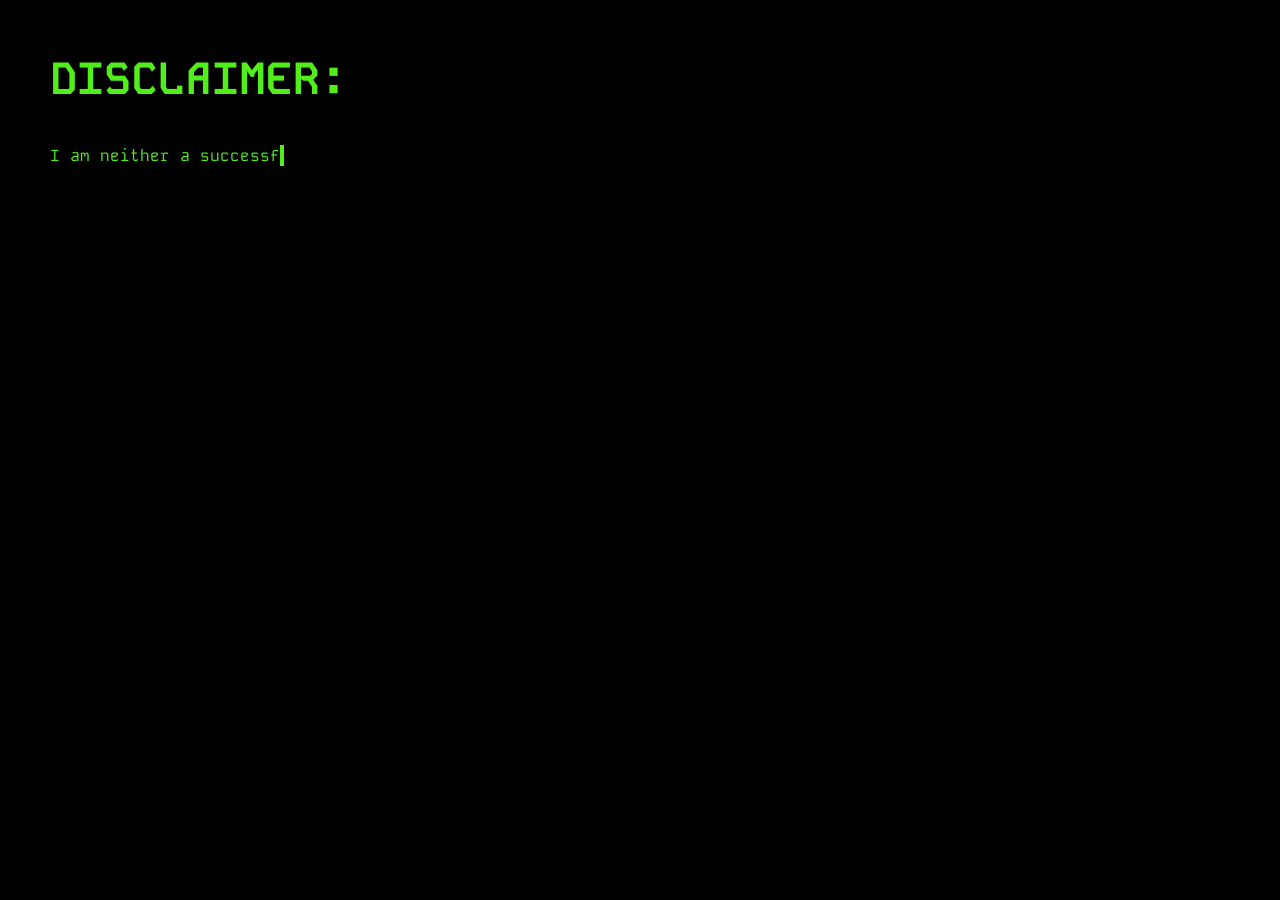
==== index.html @ 1f738db1 "first commit" ====
<!DOCTYPE html>
<html>
    <head>
        <title> DISCLAIMER </title>
        <link rel="stylesheet" href="disclaim2.css">
        <link href="https://fonts.googleapis.com/css2?family=Kode+Mono:wght@400..700&display=swap" rel="stylesheet">
    </head>

<body>
    <alert><span>
        DISCLAIMER:
    </alert> </span><br><br>
    <div id = "typer">  </div>
    
    <!--<div id="following" style="display: none;">
         =========================================================================================================================================
         <br><br>
         [a] Accept terms <br>
         [n] Refuse terms <br><br>
         Your choice: y <br> <br>
         Proceeding to thedisclaimer.com... 
    </div> -->
    <script src="disclaim2.js"></script>
</body>

</html>
---- disclaim2.css ----
body {
    color:rgb(81, 238, 28);
    background-color: #000000;
    font-family: "Kode Mono";
    font-size: 16px;
    margin-left: 50px;
    margin-right: 100px;
    margin-top: 50px;
    text-align: left;
    justify-content: start;
}

alert{
    font-family: "Kode Mono";
    font-size: 45px;
    font-weight: bold;
}

.cursor {
    border-right: 4px solid rgb(81, 238, 28);
    animation:
        blink-caret .75s step-end infinite;
}

@keyframes blink-caret {
    from, to { border-color: transparent }
    50% { border-color: rgb(81, 238, 28); }
}
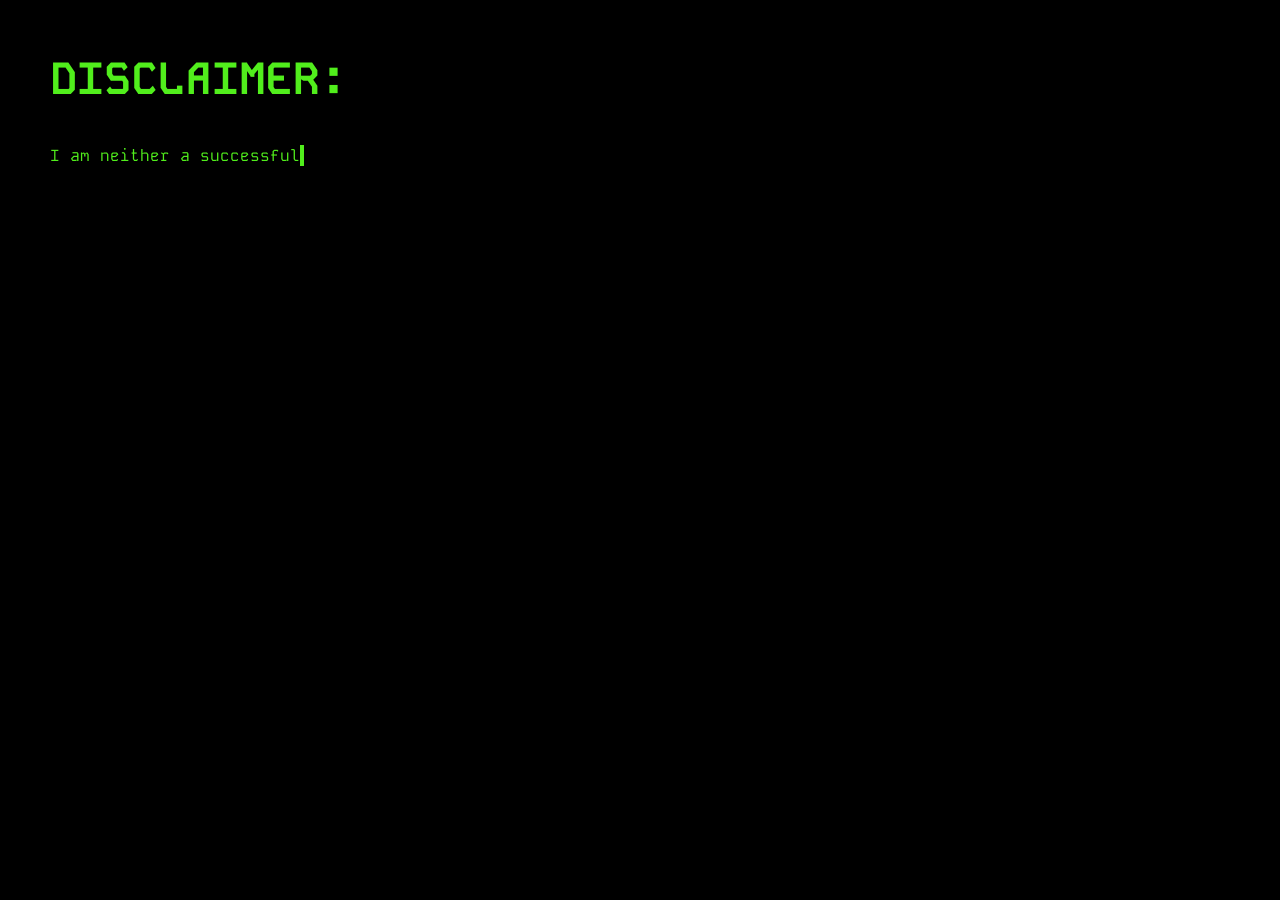
==== commit 4af50237: "added typewriter effect and textbox" ====
--- a/index.html
+++ b/index.html
@@ -10,16 +10,11 @@
     <alert><span>
         DISCLAIMER:
     </alert> </span><br><br>
-    <div id = "typer">  </div>
+    <div id = "typer"> </div>
     
-    <!--<div id="following" style="display: none;">
-         =========================================================================================================================================
-         <br><br>
-         [a] Accept terms <br>
-         [n] Refuse terms <br><br>
-         Your choice: y <br> <br>
-         Proceeding to thedisclaimer.com... 
-    </div> -->
+    <div id="following" style="display: block;">
+        <input id="agreement", maxlength = 1, autofocus>
+    </div>
     <script src="disclaim2.js"></script>
 </body>
 
--- a/disclaim2.css
+++ b/disclaim2.css
@@ -25,4 +25,16 @@
 @keyframes blink-caret {
     from, to { border-color: transparent }
     50% { border-color: rgb(81, 238, 28); }
+}
+
+#agreement {
+    color:rgb(81, 238, 28);
+    background-color: #000000;
+    font-family: "Kode Mono";
+    font-size: 16px;
+    border: none;
+    outline: none;
+}
+#agreement:focus {
+    border: none
 }
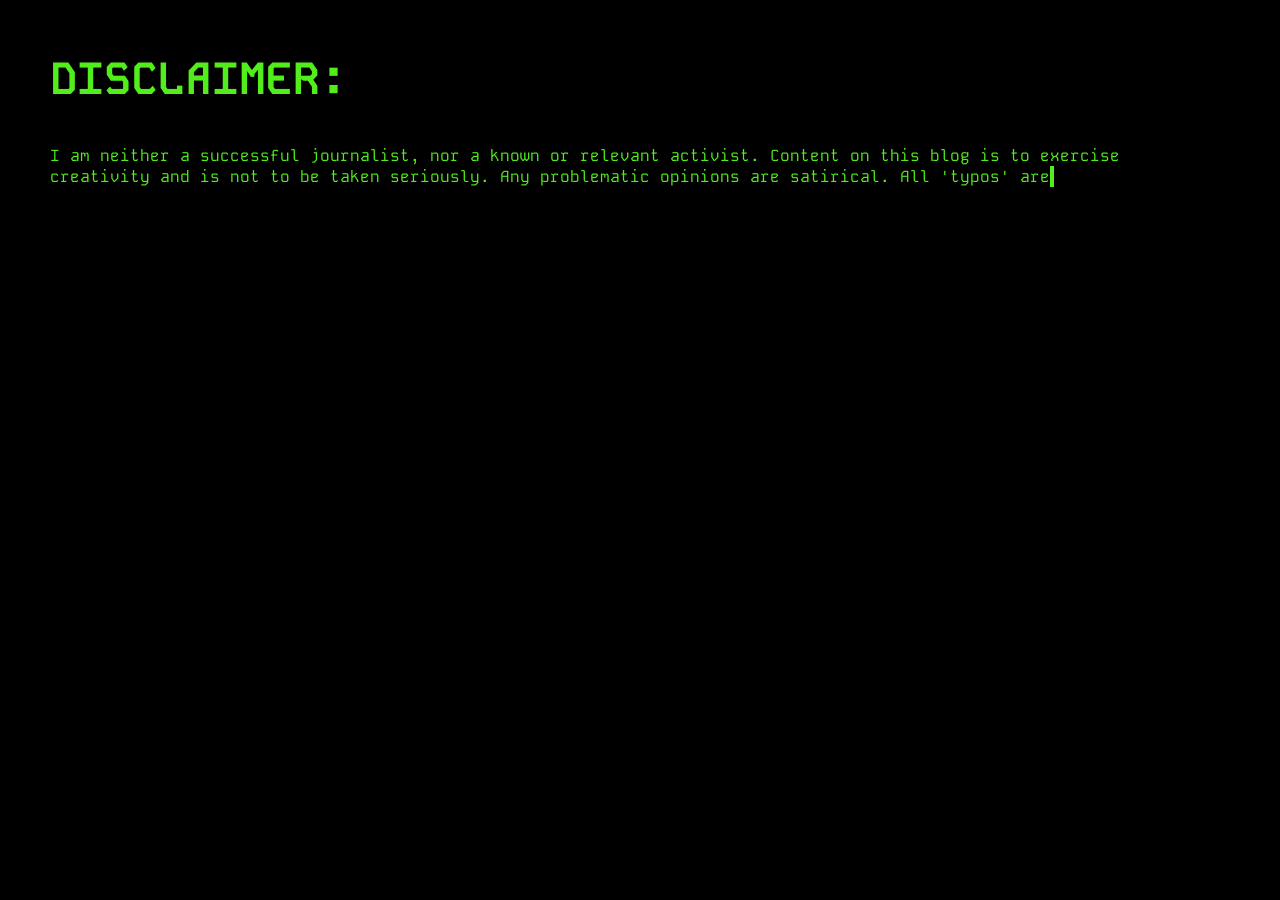
==== commit 114077f0: "finished welcome, attached + added dsclaim home" ====
--- a/index.html
+++ b/index.html
@@ -2,7 +2,7 @@
 <html>
     <head>
         <title> DISCLAIMER </title>
-        <link rel="stylesheet" href="disclaim2.css">
+        <link rel="stylesheet" href="welcome.css">
         <link href="https://fonts.googleapis.com/css2?family=Kode+Mono:wght@400..700&display=swap" rel="stylesheet">
     </head>
 
@@ -11,11 +11,11 @@
         DISCLAIMER:
     </alert> </span><br><br>
     <div id = "typer"> </div>
-    
-    <div id="following" style="display: block;">
-        <input id="agreement", maxlength = 1, autofocus>
+    <div id = "proceeding"> 
+        Proceeding to Disclaimer.net...
     </div>
-    <script src="disclaim2.js"></script>
+
+    <script src="welcome.js"></script>
 </body>
 
 </html>
--- a/welcome.css
+++ b/welcome.css
@@ -0,0 +1,50 @@
+body {
+    color:rgb(81, 238, 28);
+    background-color: #000000;
+    font-family: "Kode Mono";
+    font-size: 16px;
+    margin-left: 50px;
+    margin-right: 100px;
+    margin-top: 50px;
+    text-align: left;
+    justify-content: start;
+}
+
+alert{
+    font-family: "Kode Mono";
+    font-size: 45px;
+    font-weight: bold;
+}
+
+.cursor {
+    height: 1em;
+    border-right: 4px solid rgb(81, 238, 28);
+    vertical-align: bottom;
+    animation: blink-caret .75s step-end infinite;
+}
+
+@keyframes blink-caret {
+    from, to { border-color: transparent }
+    50% { border-color: rgb(81, 238, 28); }
+}
+
+#agreement {
+    position: absolute;
+    opacity: 0;
+    pointer-events: none;
+    /*color:rgb(81, 238, 28);
+    background-color: #000000;
+    font-family: "Kode Mono";
+    font-size: 16px;
+    pointer-events: none;
+    border: none;
+    outline: none;
+    caret-color: transparent;*/
+}
+#agreement:focus {
+    border: none
+}
+
+#proceeding {
+    display: none
+}
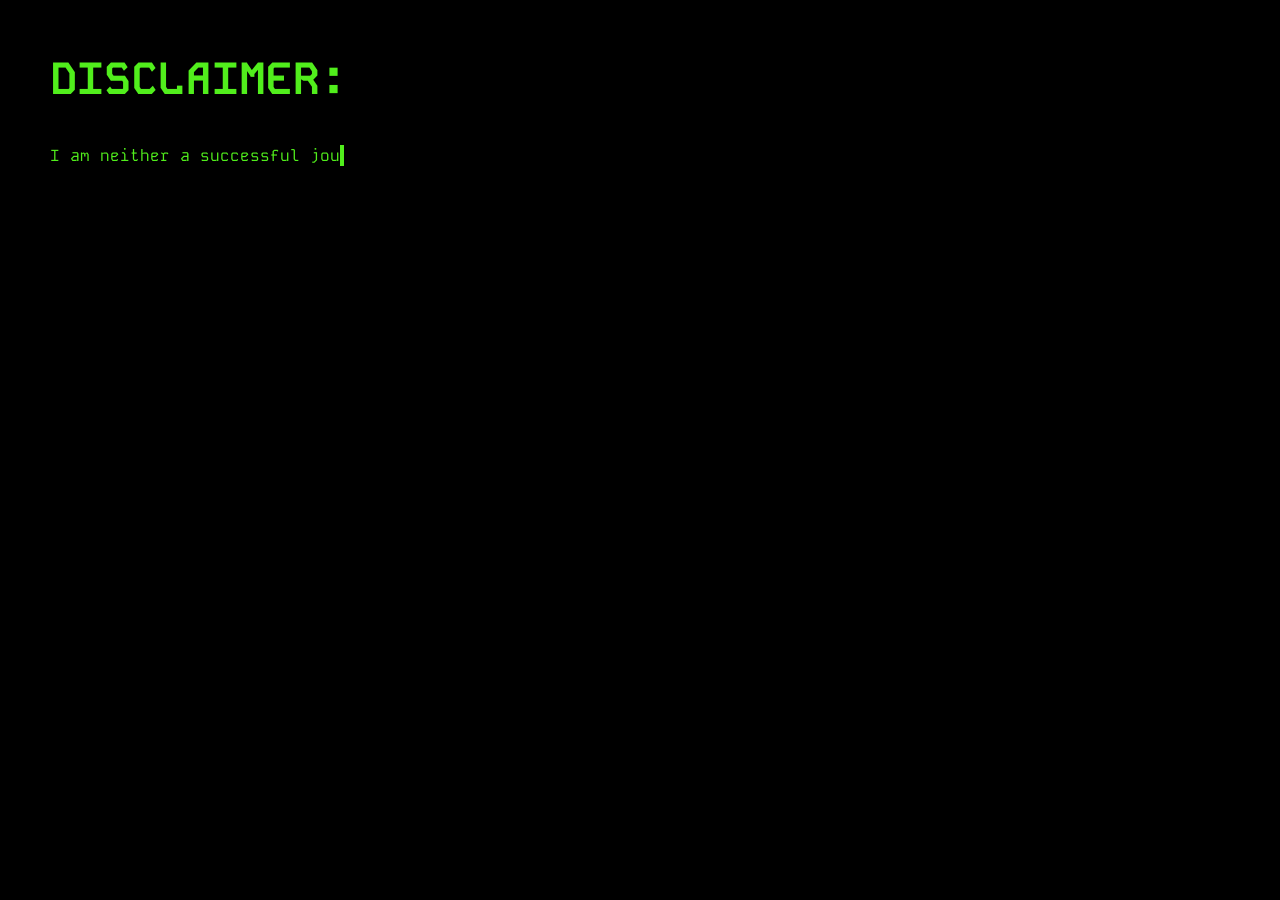
==== commit f06a5642: "today was a big day huh" ====
--- a/index.html
+++ b/index.html
@@ -2,7 +2,7 @@
 <html>
     <head>
         <title> DISCLAIMER </title>
-        <link rel="stylesheet" href="welcome.css">
+        <link rel="stylesheet" href="disclaimer.css">
         <link href="https://fonts.googleapis.com/css2?family=Kode+Mono:wght@400..700&display=swap" rel="stylesheet">
     </head>
 
@@ -15,7 +15,7 @@
         Proceeding to Disclaimer.net...
     </div>
 
-    <script src="welcome.js"></script>
+    <script src="disclaimer.js"></script>
 </body>
 
 </html>
--- a/disclaimer.css
+++ b/disclaimer.css
@@ -0,0 +1,50 @@
+body {
+    color:rgb(81, 238, 28);
+    background-color: #000000;
+    font-family: "Kode Mono";
+    font-size: 16px;
+    margin-left: 50px;
+    margin-right: 100px;
+    margin-top: 50px;
+    text-align: left;
+    justify-content: start;
+}
+
+alert{
+    font-family: "Kode Mono";
+    font-size: 45px;
+    font-weight: bold;
+}
+
+.cursor {
+    height: 1em;
+    border-right: 4px solid rgb(81, 238, 28);
+    vertical-align: bottom;
+    animation: blink-caret .75s step-end infinite;
+}
+
+@keyframes blink-caret {
+    from, to { border-color: transparent }
+    50% { border-color: rgb(81, 238, 28); }
+}
+
+#agreement {
+    position: absolute;
+    opacity: 0;
+    pointer-events: none;
+    /*color:rgb(81, 238, 28);
+    background-color: #000000;
+    font-family: "Kode Mono";
+    font-size: 16px;
+    pointer-events: none;
+    border: none;
+    outline: none;
+    caret-color: transparent;*/
+}
+#agreement:focus {
+    border: none
+}
+
+#proceeding {
+    display: none
+}
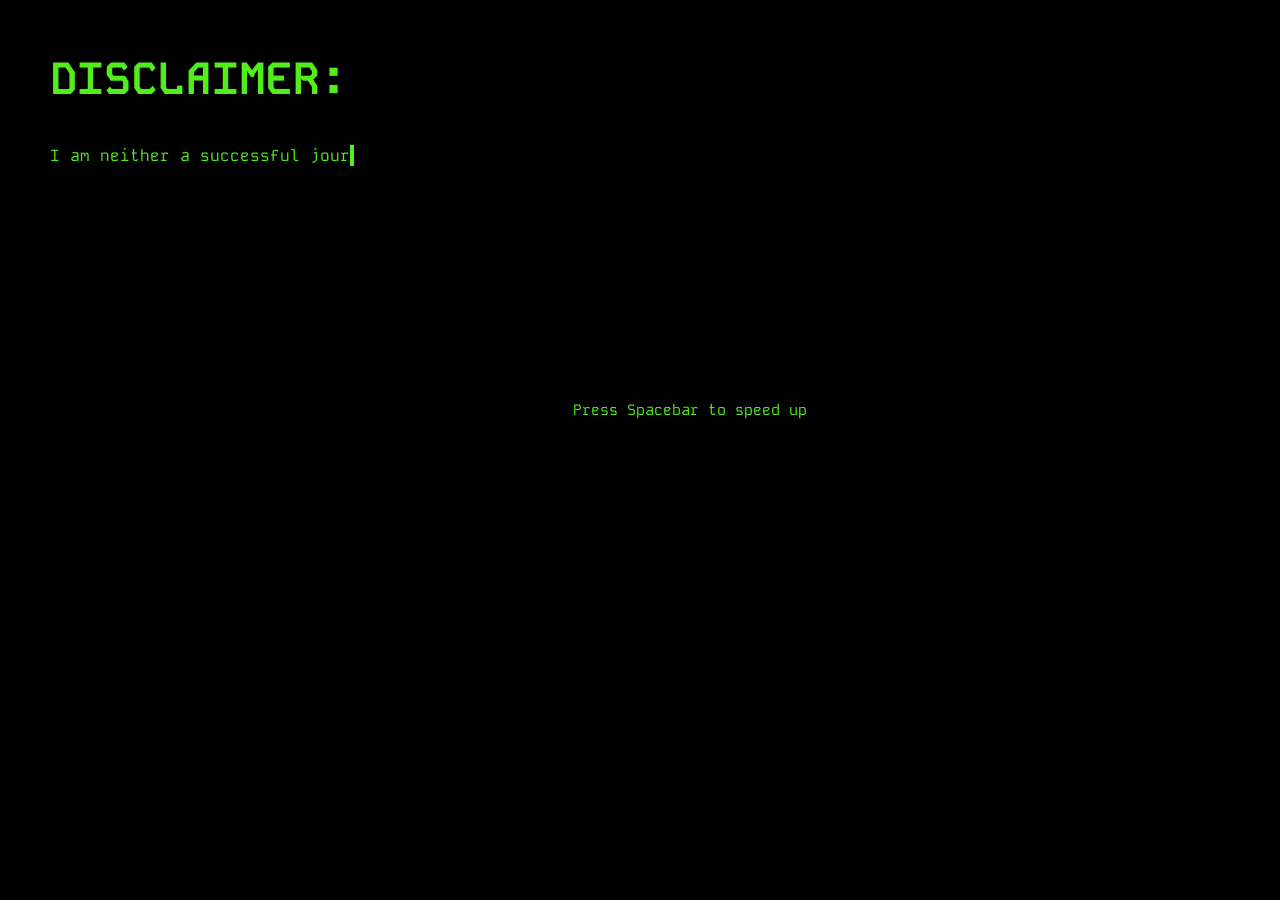
==== commit f73acafc: "cleaned up spacebar skip function and added to idx" ====
--- a/index.html
+++ b/index.html
@@ -11,11 +11,18 @@
         DISCLAIMER:
     </alert> </span><br><br>
     <div id = "typer"> </div>
+    <div id ="skip">
+    Press Spacebar to speed up
+    </div>
     <div id = "proceeding"> 
         Proceeding to Disclaimer.net...
+    </div>
+    <div id = "failure">
+        Really? Then why are you even here?
     </div>
 
     <script src="disclaimer.js"></script>
 </body>
 
+
 </html>
--- a/disclaimer.css
+++ b/disclaimer.css
@@ -44,7 +44,24 @@
 #agreement:focus {
     border: none
 }
-
 #proceeding {
     display: none
-}+}
+#failure {
+    display: none
+}
+
+#skip {
+    position: absolute;
+    top: 400px;
+    display:flex;
+    justify-content: center;
+    width: 100%;
+    font-size: 15px;
+    animation: skip 1.5s step-end infinite;
+}
+
+@keyframes skip {
+        from, to { color: transparent }
+        50% { color: rgb(81, 238, 28); }
+    }
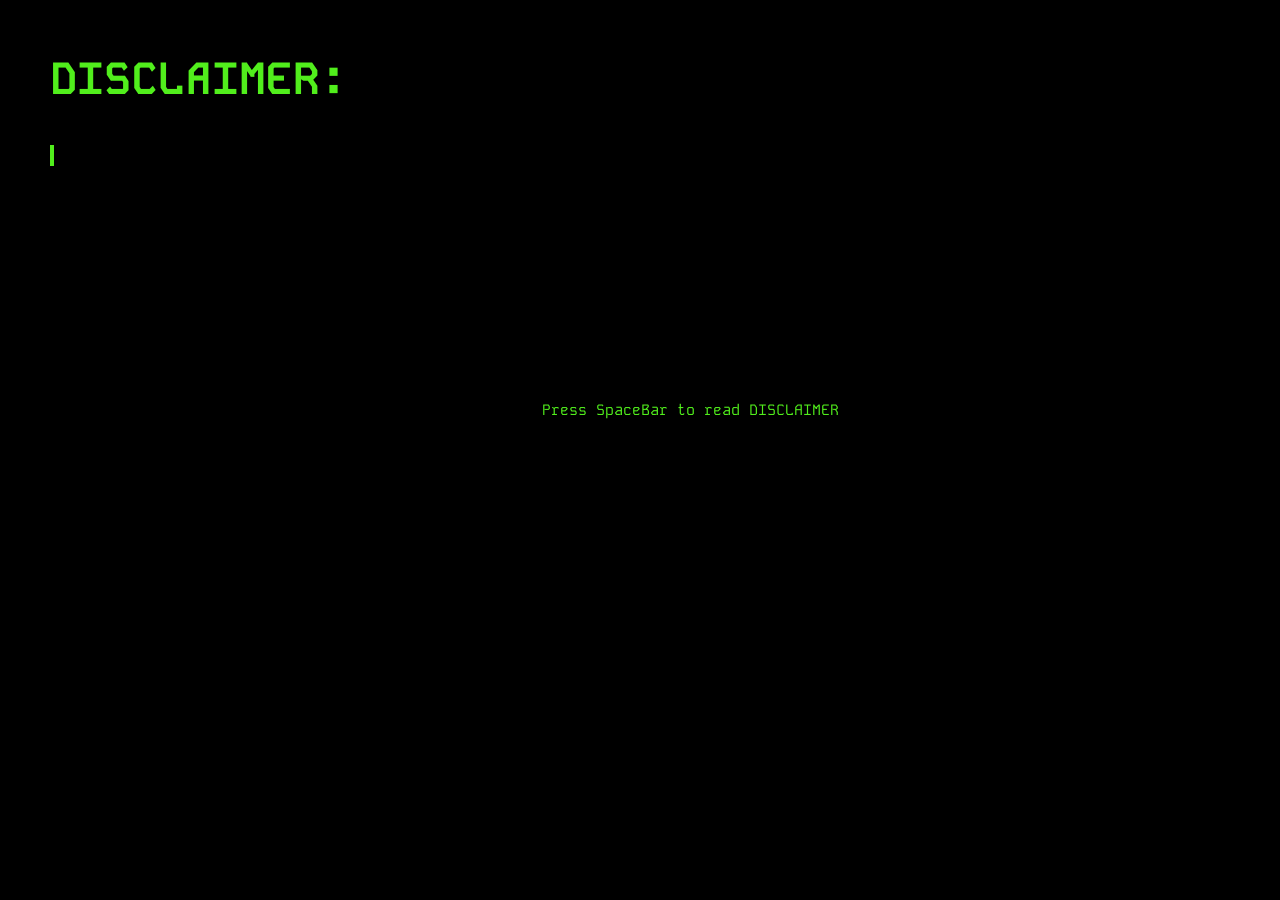
==== commit b24a0cfb: "added another spacebar function to Disclaimer page" ====
--- a/index.html
+++ b/index.html
@@ -12,7 +12,7 @@
     </alert> </span><br><br>
     <div id = "typer"> </div>
     <div id ="skip">
-    Press Spacebar to speed up
+    Press SpaceBar to read DISCLAIMER
     </div>
     <div id = "proceeding"> 
         Proceeding to Disclaimer.net...
--- a/disclaimer.css
+++ b/disclaimer.css
@@ -58,7 +58,6 @@
     justify-content: center;
     width: 100%;
     font-size: 15px;
-    animation: skip 1.5s step-end infinite;
 }
 
 @keyframes skip {
